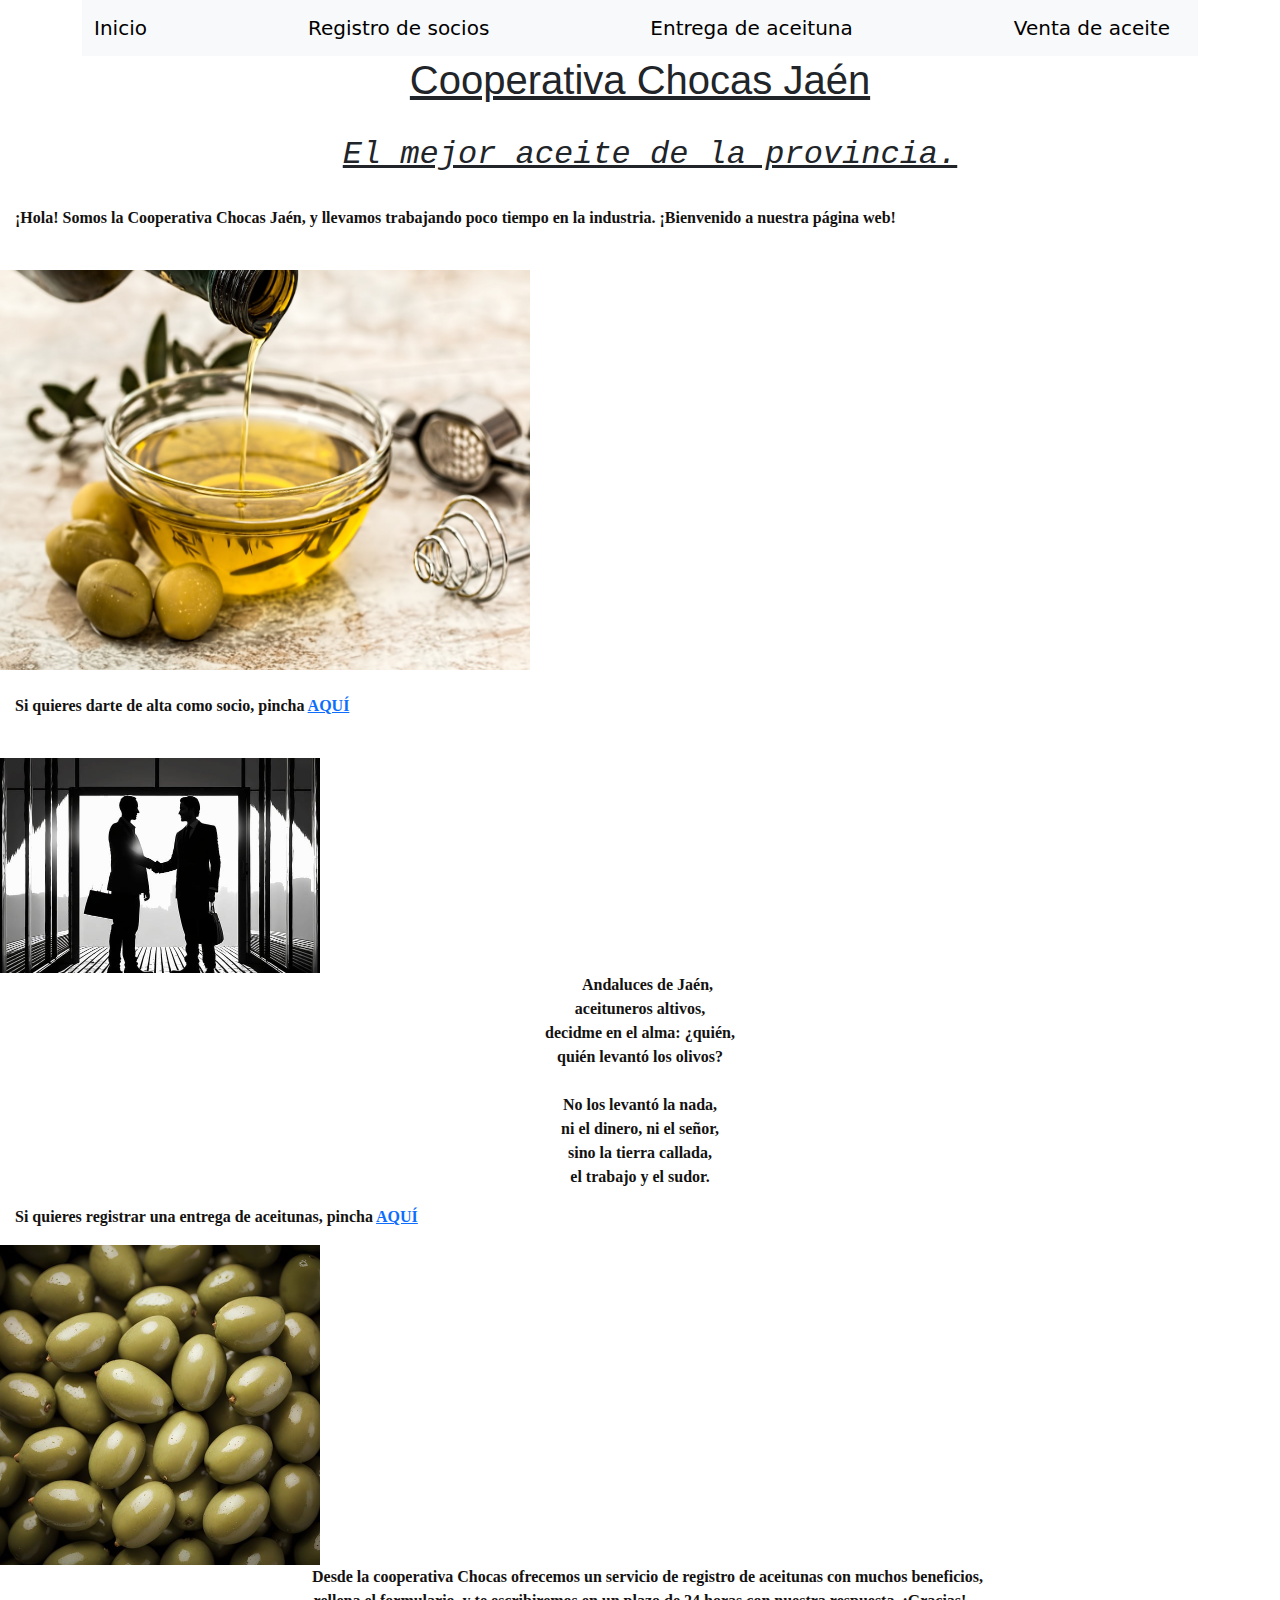
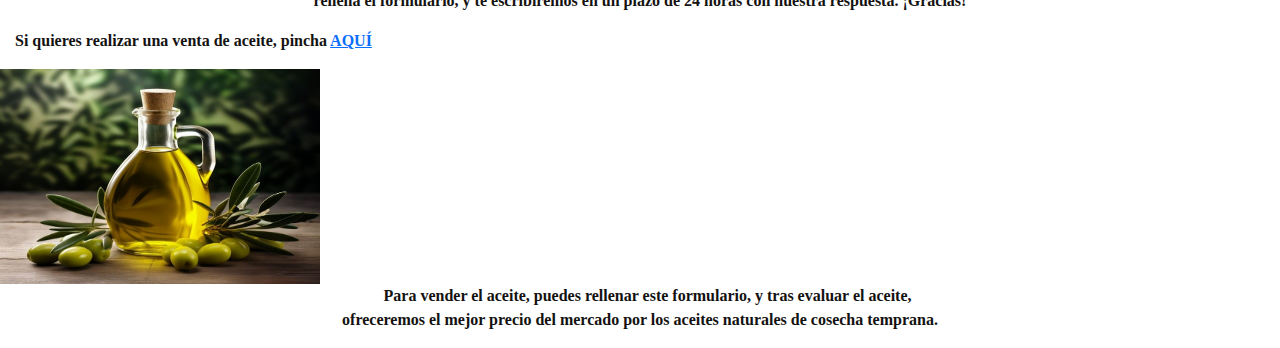
==== html/index.html @ 38901025 "ULTIMOS CAMBIOS" ====
<!DOCTYPE html>
<html>
    <head>
        <title>COOPERATIVA CHOCAS</title>
        <link href="styles.css" rel="stylesheet">
        <link href="https://cdn.jsdelivr.net/npm/bootstrap@5.3.3/dist/css/bootstrap.min.css" rel="stylesheet" integrity="sha384-QWTKZyjpPEjISv5WaRU9OFeRpok6YctnYmDr5pNlyT2bRjXh0JMhjY6hW+ALEwIH" crossorigin="anonymous">
        </head>

    <body>

        <script src="https://cdn.jsdelivr.net/npm/bootstrap@5.3.3/dist/js/bootstrap.bundle.min.js" integrity="sha384-YvpcrYf0tY3lHB60NNkmXc5s9fDVZLESaAA55NDzOxhy9GkcIdslK1eN7N6jIeHz" crossorigin="anonymous"></script>
        <div class="container">
            <nav role="navigation"  class="navbar navbar-expand-lg bg-body-tertiary navbar" >
                <div class="container-fluid">
                    <a class="navbar-brand" href="#">Inicio</a>
                    <a class="navbar-brand" href="Formulario-1.html">Registro de socios</a>
                    <a class="navbar-brand" href="Formulario-2.html">Entrega de aceituna</a>
                    <a class="navbar-brand" href="Formulario-3.html">Venta de aceite</a>
                    <!--
                        <div class="collapse navbar-collapse nav-" id="navbarSupportedContent" >
                    <ul class="navbar-nav me-auto mb-2 mb-lg-0">
                      <li class="nav-item dropdown">
                        <a class="nav-link dropdown-toggle" href="#" role="button" data-bs-toggle="dropdown" aria-expanded="false">
                          Formularios
                        </a>
                        <ul class="dropdown-menu">
                          <li><a class="dropdown-item" href="Formulario-1.html">Registro de socios</a></li>
                          <li><a class="dropdown-item" href="Formulario-2.html">Entrega de aceituna</a></li>
                          <li><a class="dropdown-item" href="Formulario-3.html">Venta de aceite</a></li>
                        </ul>
                      </li>
                    </ul>
                    <form class="d-flex" role="search">
                      <input class="form-control me-2" type="search" placeholder="Search" aria-label="Search">
                      <button class="btn btn-outline-success" type="submit">Búsqueda</button>
                    </form>
                  </div>-->
                </div>
              </nav>
            </div>

        <h1>Cooperativa Chocas Jaén</h1>
        <br>
        <h2>El mejor aceite de la provincia.</h2>
        <br>
        <p>¡Hola! Somos la Cooperativa Chocas Jaén, y llevamos trabajando poco tiempo en la industria. ¡Bienvenido a nuestra página web! </p>
        <br>
        <img src="../img/aceite1.jpg" width="530" height="400"/>
        <br><br>
        <p>Si quieres darte de alta como socio, pincha
        <a href="Formulario-1.html"
           target="_self"> AQUÍ </a>
        </p>
        <br>
        <img src="../img/empresarios.jpg" width="320" height="215">
        <p class="parrafo1">
          Andaluces de Jaén, <br>
          aceituneros altivos, <br>
          decidme en el alma: ¿quién, <br>
          quién levantó los olivos?<br>
          <br>
          No los levantó la nada,<br>
          ni el dinero, ni el señor,<br>
          sino la tierra callada,<br>
          el trabajo y el sudor.<br>
          
      </p>
        <p>Si quieres registrar una entrega de aceitunas, pincha
            <a href="Formulario-2.html"
            target="_self"> AQUÍ </a>
        </p>
        <img src="../img/aceite2.jpg" width="320" height="320" >
        
        <p class="parrafo1">
            Desde la cooperativa Chocas ofrecemos un servicio de registro de aceitunas con muchos beneficios, <br> rellena el formulario, y te escribiremos en un plazo de 24 horas con nuestra respuesta. ¡Gracias!
        </p>
        <p>Si quieres realizar una venta de aceite, pincha
            <a href="Formulario-3.html"
            target="_self"> AQUÍ </a>
        </p>

        <img src="../img/aceite.jpg" width="320" height="215" >
        
        <p class="parrafo1">
            Para vender el aceite, puedes rellenar este formulario, y tras evaluar el aceite,<br> ofreceremos el mejor precio del mercado por los aceites naturales de cosecha temprana.
        </p>
    </body>

</html>
---- html/styles.css ----
body {
    background-color:#a5aa5c;
}

h1 {
    color: #7e4a2e;
    font-family: Arial, Helvetica, sans-serif;
    font-weight: bold;
    size: 150%;
    text-align: center;
    text-decoration: underline;
}
.parrafo1 {
    text-align: center;
}
h2 {
    color: #7e4a2e;
    font-family: 'Courier New', Courier, monospace;
    font-style: italic;
    size:120%;
    text-align: center;
    text-decoration: underline;
    text-indent:20px;
}

p {

    font-family: 'Times New Roman', Times, serif;
    color: #141211;
    size: 100%;
    text-align: justify;
    text-indent: 15px;
    font-weight: bold;
}

label {

    font-family: 'Times New Roman', Times, serif;
    color: #141211;
    size: 100%;
    text-align: justify;
    text-indent: 15px;
    font-weight: bold;
}

ul {

    color:#9b532c;
    font-family: 'Times New Roman', Times, serif;
    list-style-image: url("Lista.png");
}

table {

    size: 100%;
    text-indent: 15px;
    color:#141211;
    border:10px;
}
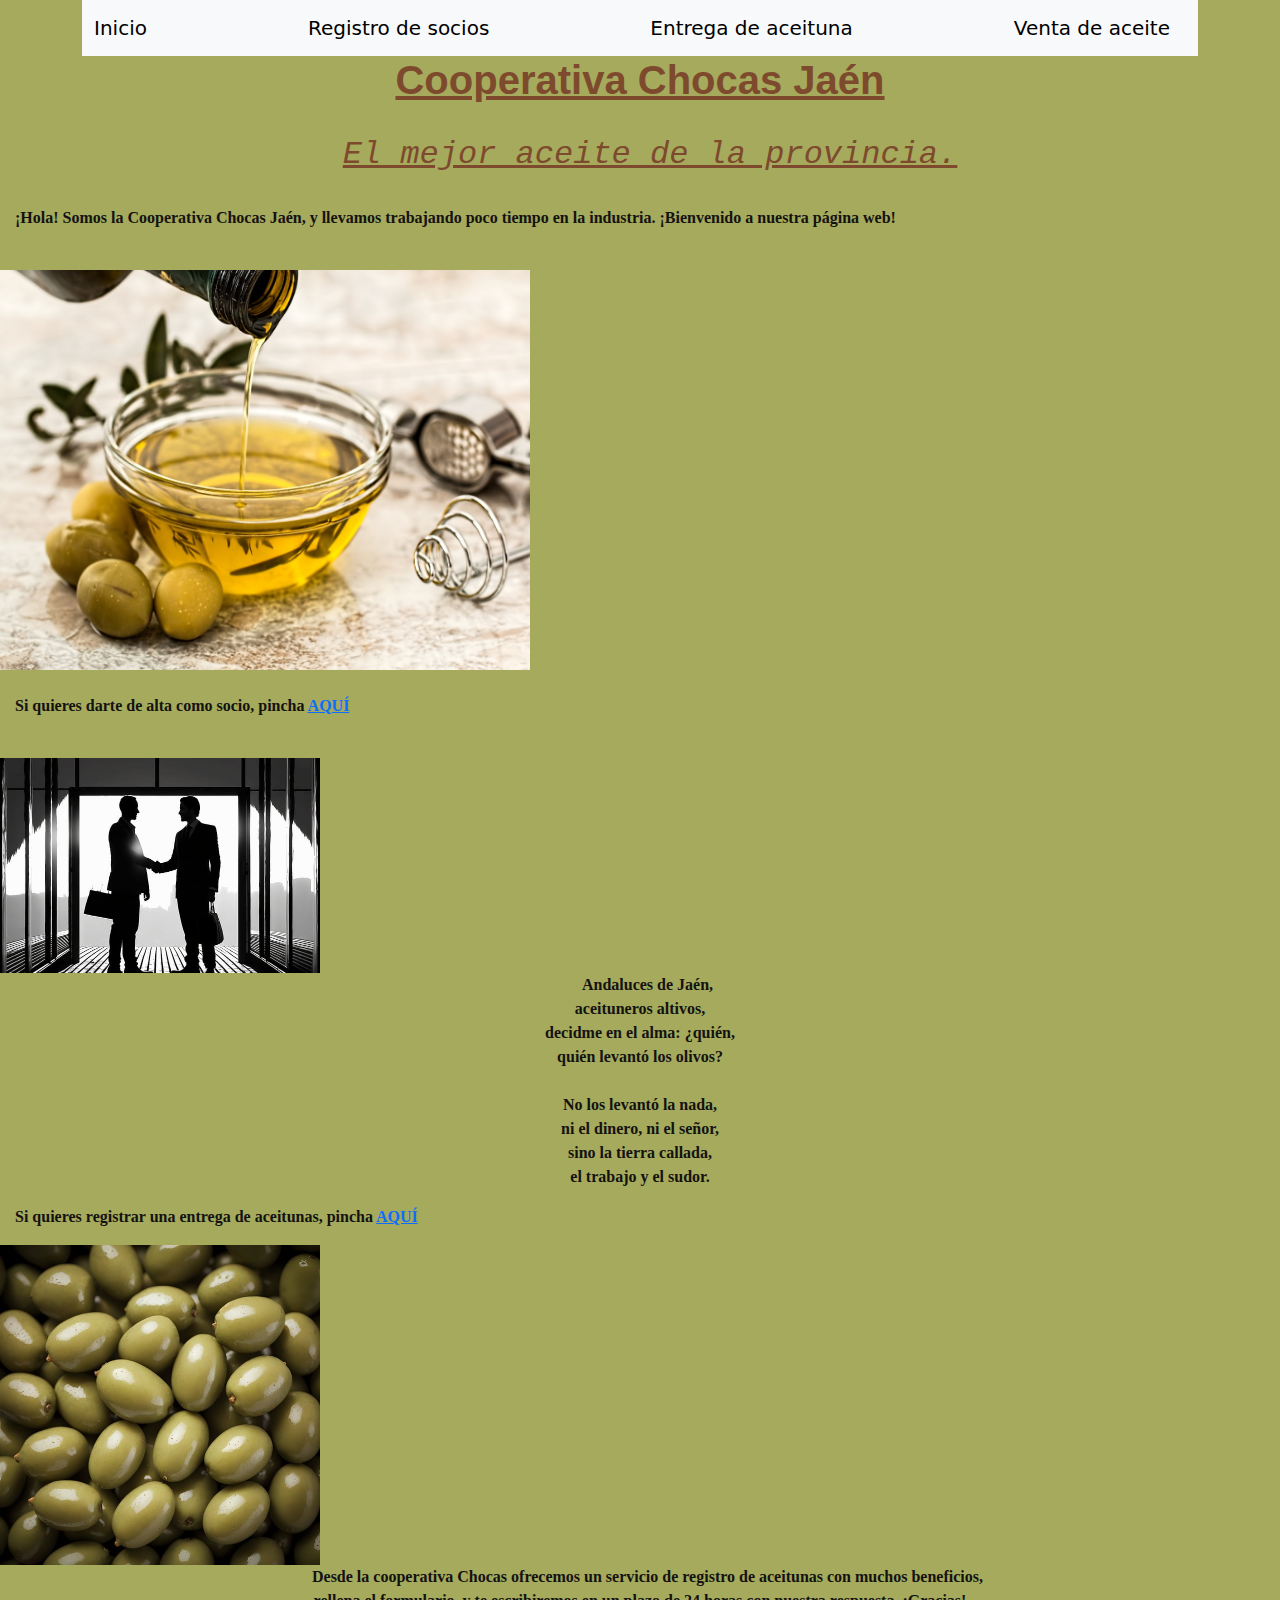
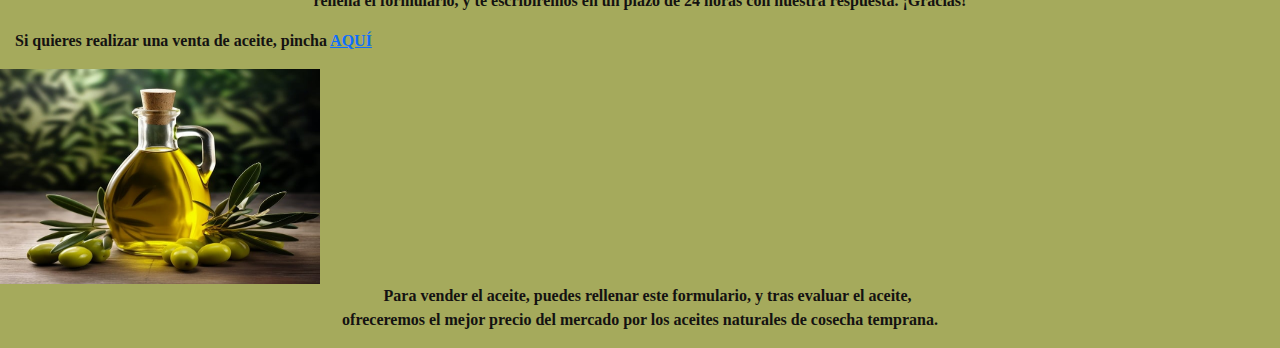
==== commit 03674eb0: "Hoja de estilos movida a carpeta correspondiente" ====
--- a/html/index.html
+++ b/html/index.html
@@ -2,9 +2,9 @@
 <html>
     <head>
         <title>COOPERATIVA CHOCAS</title>
-        <link href="styles.css" rel="stylesheet">
         <link href="https://cdn.jsdelivr.net/npm/bootstrap@5.3.3/dist/css/bootstrap.min.css" rel="stylesheet" integrity="sha384-QWTKZyjpPEjISv5WaRU9OFeRpok6YctnYmDr5pNlyT2bRjXh0JMhjY6hW+ALEwIH" crossorigin="anonymous">
-        </head>
+        <link href="../css/styles.css" rel="stylesheet">  
+      </head>
 
     <body>
 
--- a/css/styles.css
+++ b/css/styles.css
@@ -0,0 +1,59 @@
+body {
+    background-color:#a5aa5c;
+}
+
+h1 {
+    color: #7e4a2e;
+    font-family: Arial, Helvetica, sans-serif;
+    font-weight: bold;
+    size: 150%;
+    text-align: center;
+    text-decoration: underline;
+}
+.parrafo1 {
+    text-align: center;
+}
+h2 {
+    color: #7e4a2e;
+    font-family: 'Courier New', Courier, monospace;
+    font-style: italic;
+    size:120%;
+    text-align: center;
+    text-decoration: underline;
+    text-indent:20px;
+}
+
+p {
+
+    font-family: 'Times New Roman', Times, serif;
+    color: #141211;
+    size: 100%;
+    text-align: justify;
+    text-indent: 15px;
+    font-weight: bold;
+}
+
+label {
+
+    font-family: 'Times New Roman', Times, serif;
+    color: #141211;
+    size: 100%;
+    text-align: justify;
+    text-indent: 15px;
+    font-weight: bold;
+}
+
+ul {
+
+    color:#9b532c;
+    font-family: 'Times New Roman', Times, serif;
+    list-style-image: url("Lista.png");
+}
+
+table {
+
+    size: 100%;
+    text-indent: 15px;
+    color:#141211;
+    border:10px;
+}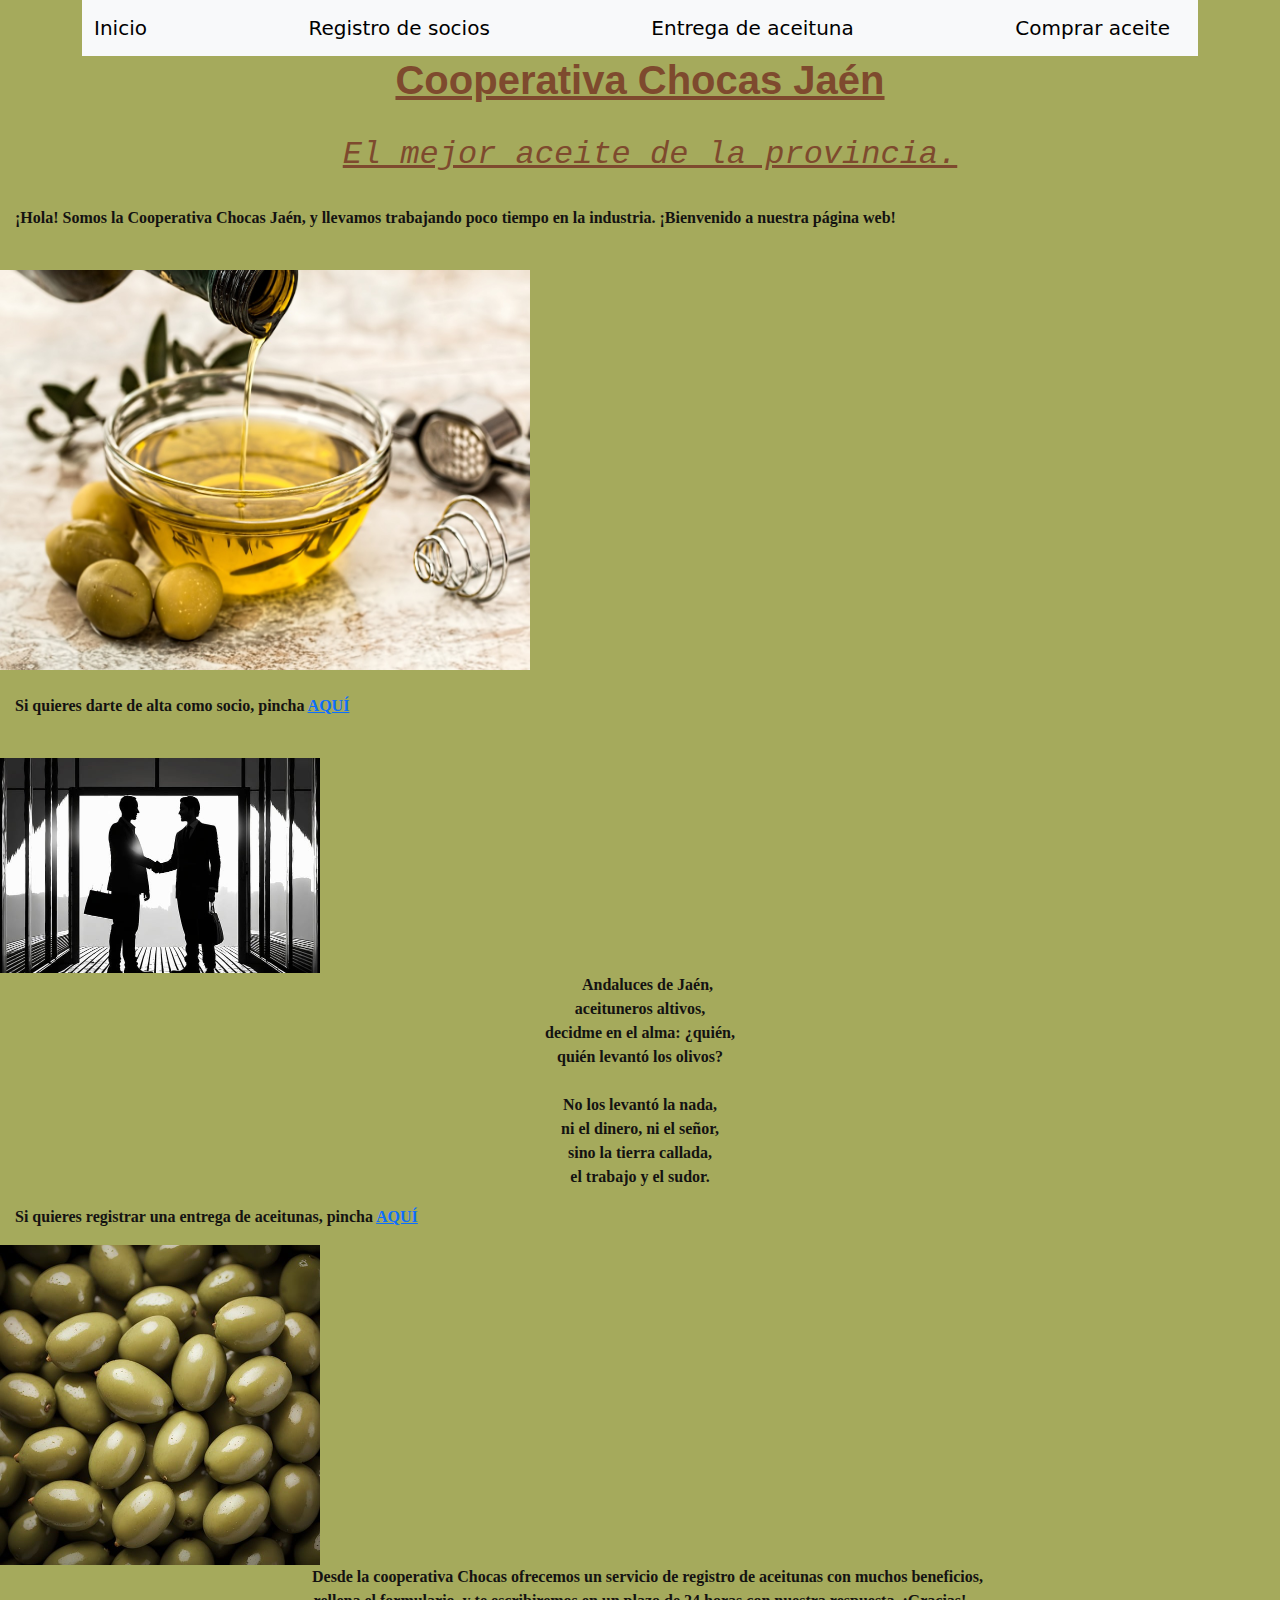
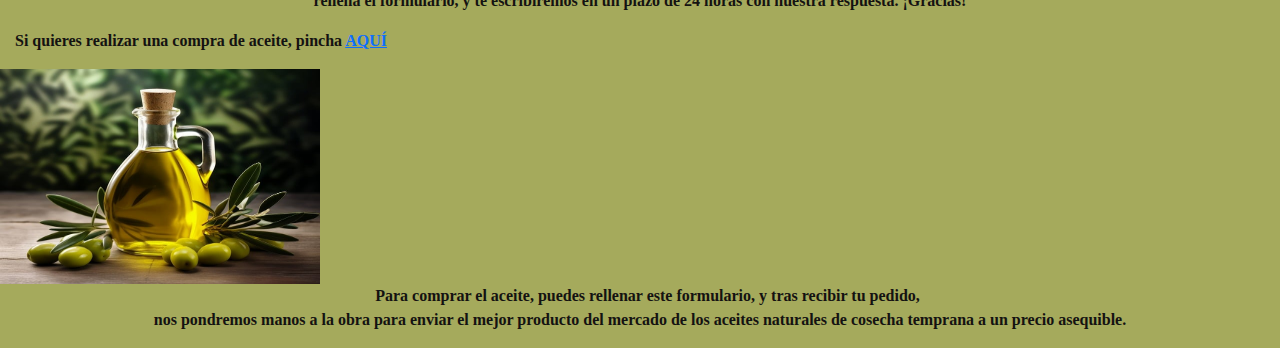
==== commit 1a900da5: "Errores notificados por classroom arreglados" ====
--- a/html/index.html
+++ b/html/index.html
@@ -15,7 +15,7 @@
                     <a class="navbar-brand" href="#">Inicio</a>
                     <a class="navbar-brand" href="Formulario-1.html">Registro de socios</a>
                     <a class="navbar-brand" href="Formulario-2.html">Entrega de aceituna</a>
-                    <a class="navbar-brand" href="Formulario-3.html">Venta de aceite</a>
+                    <a class="navbar-brand" href="Formulario-3.html">Comprar aceite</a>
                     <!--
                         <div class="collapse navbar-collapse nav-" id="navbarSupportedContent" >
                     <ul class="navbar-nav me-auto mb-2 mb-lg-0">
@@ -72,9 +72,11 @@
         <img src="../img/aceite2.jpg" width="320" height="320" >
         
         <p class="parrafo1">
-            Desde la cooperativa Chocas ofrecemos un servicio de registro de aceitunas con muchos beneficios, <br> rellena el formulario, y te escribiremos en un plazo de 24 horas con nuestra respuesta. ¡Gracias!
+            Desde la cooperativa Chocas ofrecemos un servicio de registro de aceitunas 
+            con muchos beneficios, <br> rellena el formulario, y te escribiremos en un plazo 
+            de 24 horas con nuestra respuesta. ¡Gracias!
         </p>
-        <p>Si quieres realizar una venta de aceite, pincha
+        <p>Si quieres realizar una compra de aceite, pincha
             <a href="Formulario-3.html"
             target="_self"> AQUÍ </a>
         </p>
@@ -82,7 +84,9 @@
         <img src="../img/aceite.jpg" width="320" height="215" >
         
         <p class="parrafo1">
-            Para vender el aceite, puedes rellenar este formulario, y tras evaluar el aceite,<br> ofreceremos el mejor precio del mercado por los aceites naturales de cosecha temprana.
+            Para comprar el aceite, puedes rellenar este formulario, y tras recibir tu pedido,
+            <br> nos pondremos manos a la obra para enviar el mejor producto del mercado de los 
+            aceites naturales de cosecha temprana a un precio asequible.
         </p>
     </body>
 
